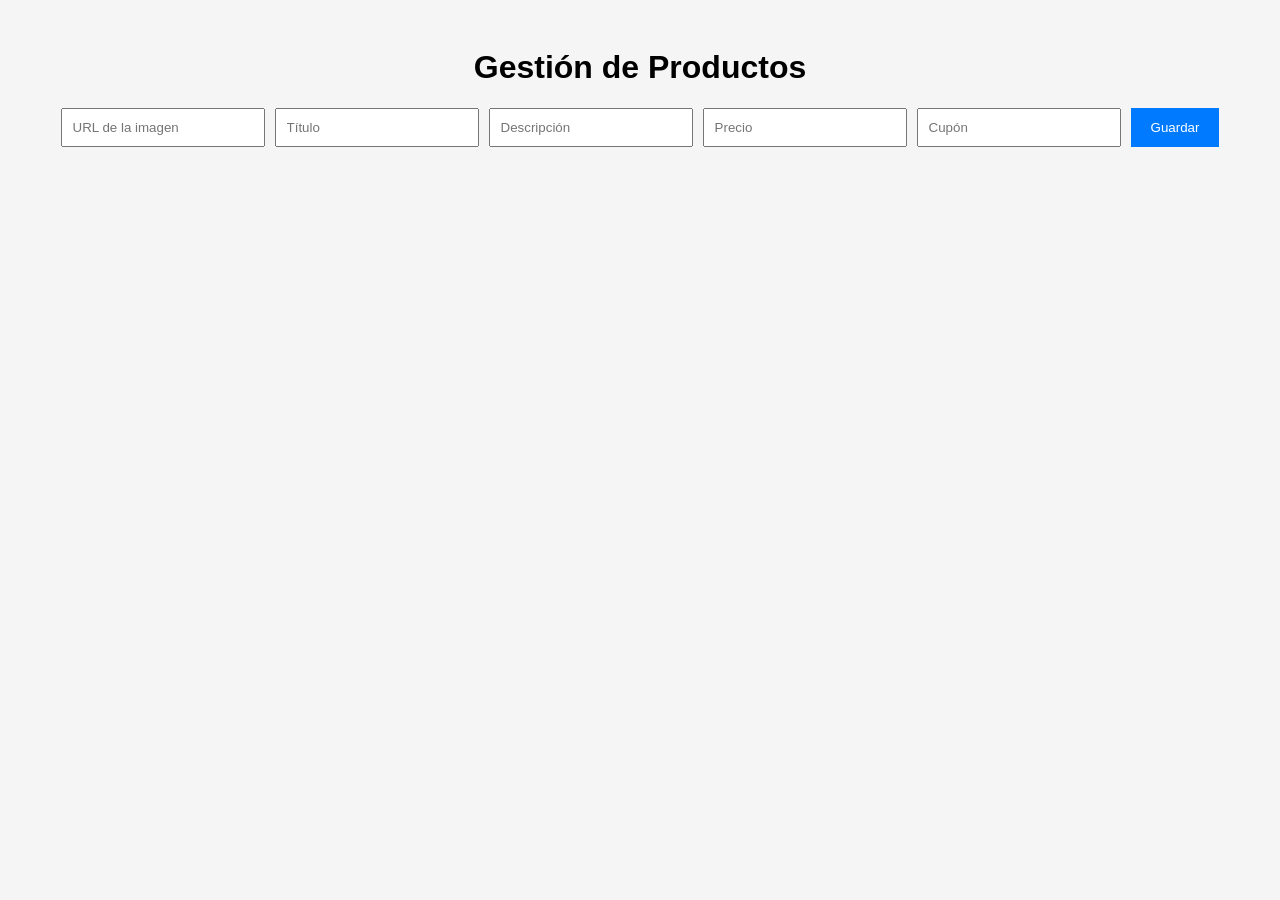
==== Entrega 2 DOM y Despliegue/index.html @ c97fa55c "guardando cambios antes de actualizar" ====
<!DOCTYPE html>
<html lang="es">
<head>
  <meta charset="UTF-8">
  <title>CRUD Productos</title>
  <link rel="stylesheet" href="styles.css">
</head>
<body>

  <h1>Gestión de Productos</h1>

  <section class="form">
    <input type="text" id="image" placeholder="URL de la imagen">
    <input type="text" id="title" placeholder="Título">
    <input type="text" id="description" placeholder="Descripción">
    <input type="number" id="price" placeholder="Precio">
    <input type="text" id="coupon" placeholder="Cupón">
    <button id="saveBtn">Guardar</button>
  </section>

  <section id="productsContainer" class="products"></section>

  <script src="script.js"></script>
</body>

</html>
---- Entrega 2 DOM y Despliegue/styles.css ----
body {
  font-family: Arial, sans-serif;
  padding: 20px;
  background: #f5f5f5;
}

h1 {
  text-align: center;
}

.form {
  display: flex;
  flex-wrap: wrap;
  gap: 10px;
  justify-content: center;
  margin-bottom: 20px;
}

.form input {
  padding: 10px;
  width: 180px;
}

button {
  padding: 10px 20px;
  background: #007bff;
  color: white;
  border: none;
  cursor: pointer;
}

.products {
  display: grid;
  grid-template-columns: repeat(auto-fit, minmax(250px, 1fr));
  gap: 15px;
}

.card {
  background: white;
  padding: 15px;
  border-radius: 10px;
  box-shadow: 0 2px 5px rgba(0,0,0,0.1);
}

.card img {
  width: 100%;
  border-radius: 10px;
}

.delete-btn {
  background: red;
  margin-top: 10px;
}
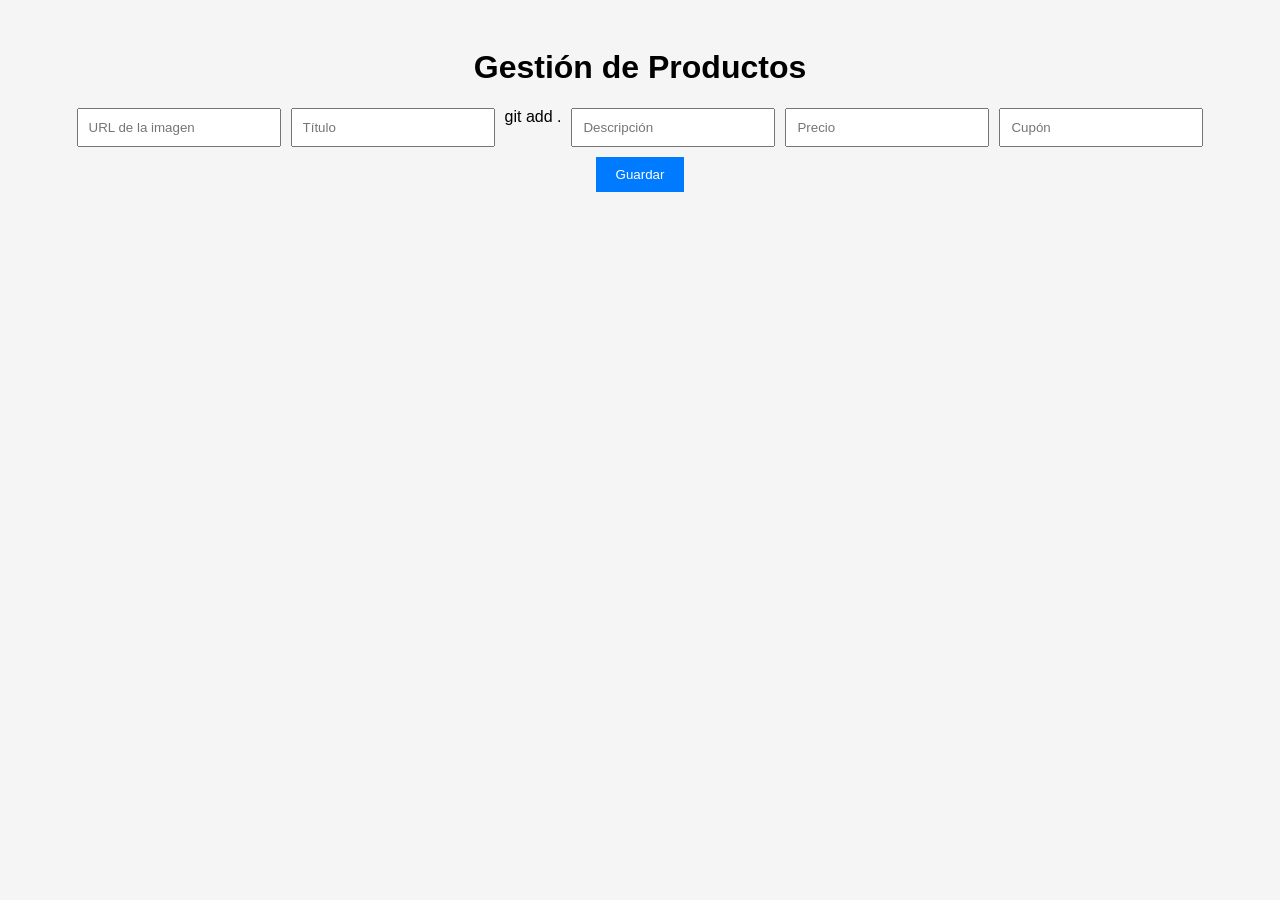
==== commit f4c20090: "actualización del index" ====
--- a/Entrega 2 DOM y Despliegue/index.html
+++ b/Entrega 2 DOM y Despliegue/index.html
@@ -11,7 +11,7 @@
 
   <section class="form">
     <input type="text" id="image" placeholder="URL de la imagen">
-    <input type="text" id="title" placeholder="Título">
+    <input type="text" id="title" placeholder="Título">git add .
     <input type="text" id="description" placeholder="Descripción">
     <input type="number" id="price" placeholder="Precio">
     <input type="text" id="coupon" placeholder="Cupón">
